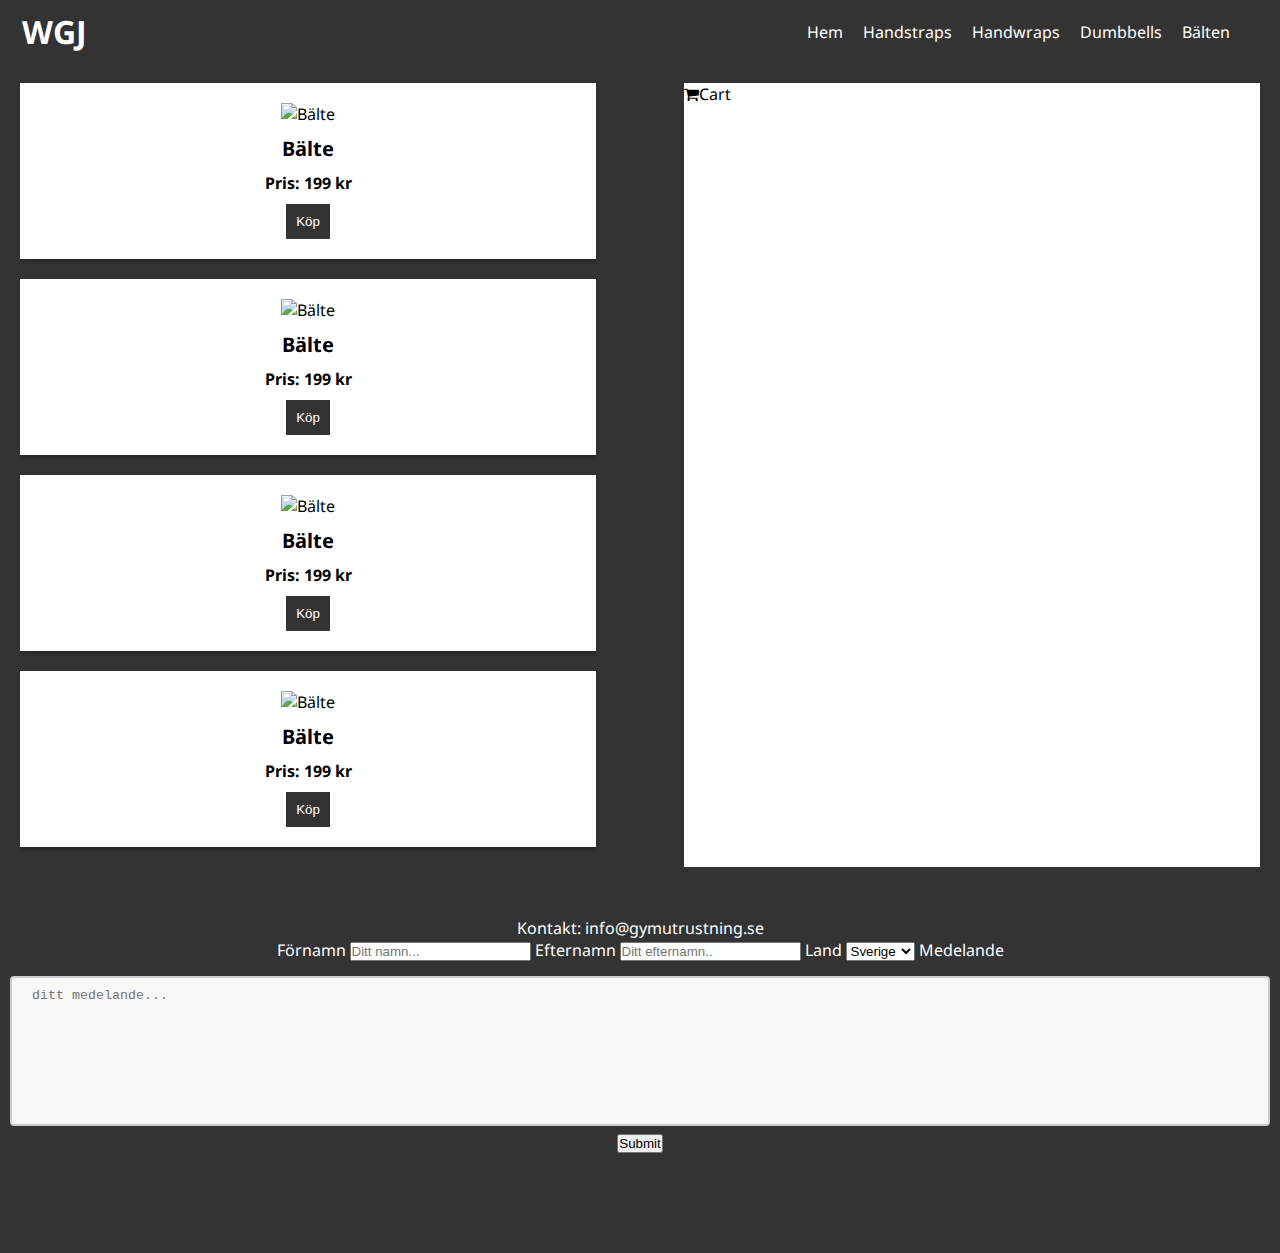
==== bälten.html @ 10223622 "ändringar" ====
<!DOCTYPE html>
<html lang="sv">
  <head>
    <meta charset="UTF-8" />
    <meta http-equiv="X-UA-Compatible" content="IE=edge" />
    <meta name="viewport" content="width=device-width, initial-scale=1.0" />
    <link rel="stylesheet" href="style.css" />
    <title>WeGoJim</title>
  </head>
  <body>
    <header>
      <h1 id="logo">WGJ</h1>
      <nav>
        <ul>
          <li><a href="startsida.html">Hem</a></li>
          <li><a href="handstraps.html">Handstraps</a></li>
          <li><a href="handwraps.html">Handwraps</a></li>
          <li><a href="dumbbels.html">Dumbbells</a></li>
          <li><a href="bälten.html">Bälten</a></li>
          <li></li>
        </ul>
      </nav>
    </header>

    <main>
      <section id="pruduktsida">
        <section class="product">
          <img src="media/bälte.jpg" alt="Bälte" />
          <h2>Bälte</h2>

          <p class="price">Pris: 199 kr</p>
          <button id="köpB">Köp</button>
        </section>

        <section class="product">
          <img src="media/bälte.jpg" alt="Bälte" />
          <h2>Bälte</h2>

          <p class="price">Pris: 199 kr</p>
          <button id="köpB1">Köp</button>
        </section>

        <section class="product">
          <img src="media/bälte.jpg" alt="Bälte" />
          <h2>Bälte</h2>

          <p class="price">Pris: 199 kr</p>
          <button id="köpB2">Köp</button>
        </section>

        <section class="product">
          <img src="media/bälte.jpg" alt="Bälte" />
          <h2>Bälte</h2>

          <p class="price">Pris: 199 kr</p>
          <button id="köpB3">Köp</button>
        </section>
      </section>
      <section id="cartsida">
        <i class="fa fa-shopping-cart"></i>Cart
        <div id="cartdropdown">
          <div class="cart-items"></div>
        </div>
      </section>
    </main>

    <footer>
      <p>Kontakt: info@gymutrustning.se</p>
      <form>
        <label for="fnamn">Förnamn</label>
        <input
          type="text"
          id="fnamn"
          name="förnamn"
          placeholder="Ditt namn..."
        />

        <label for="lnamn">Efternamn</label>
        <input
          type="text"
          id="lnamn"
          name="efternamn"
          placeholder="Ditt efternamn.."
        />

        <label for="land">Land</label>
        <select id="land" name="land">
          <option value="sverige">Sverige</option>
          <option value="canada">Canada</option>
          <option value="usa">USA</option>
        </select>

        <label for="Medelande">Medelande</label>
        <textarea
          type="text"
          id="medelande"
          name="medelande"
          placeholder="ditt medelande..."
        ></textarea>

        <input type="submit" value="Submit" />
      </form>
    </footer>
  </body>
  <script src="script.js"></script>
</html>
---- style.css ----
@import url('https://maxcdn.bootstrapcdn.com/font-awesome/4.4.0/css/font-awesome.min.css');
@import url('https://fonts.googleapis.com/css2?family=Noto+Sans:ital,wght@0,300;0,400;1,500&display=swap');

* {
	margin: 0;
	padding: 0;
	box-sizing: border-box;
  
}

body {
	font-family: Arial, sans-serif;
  background-color: #333;
  overflow-x: hidden;
  font-family: 'Noto Sans', sans-serif;
}

header {
	background-color: #333;
	color: #fff;
	padding: 10px;
	display: flex;
	justify-content: space-between;
	align-items: center;
}

nav ul {
	list-style: none;
	display: flex;
}

nav ul li {
	margin-right: 20px;
}

nav ul li a {
	color: #fff;
	text-decoration: none;
}

main {
	display: flex;
	flex-wrap: wrap;
	padding: 20px;
	justify-content: space-between;
}

#logo {
  padding: 0px 12px;
}

.products {
	display: flex;
	flex-wrap: wrap;
	padding: 20px;
	justify-content: space-between;
}

.product {
	flex-basis: calc(33.33% - 20px);
	margin-bottom: 20px;
	background-color: #ffffff;
	padding: 20px;
	text-align: center;
	box-shadow: 2px 2px 5px rgba(0, 0, 0, 0.3);
}

.product img {
  height: 30vh;
}


.product h2 {
	margin-top: 10px;
	font-size: 20px;
}

.product p {
	margin-top: 10px;
	font-size: 16px;
}

.product .price {
	font-weight: bold;
	margin-top: 10px;
}

.product button {
	background-color: #333;
	color: #fff;
	border: none;
	padding: 10px;
	margin-top: 10px;
	cursor: pointer;
	transition: background-color 0.3s ease;
}

.product button:hover {
	background-color: #555;
}


footer {
	background-color: #333;
	color: #fff;
	padding: 10px;
	text-align: center;
	margin-top: 20px;
  padding-bottom: 100px;
}

#cartdropdown {
  position: absolute;
  z-index: 10;
  width: 45%;
}

#pruduktsida {
  width: 45vw;
  overflow-x: hidden;
}

#cartsida {
  width: 45vw;
  background-color: rgb(255, 255, 255);
  background-image: url("media/dumbbells.jpg");
  
}

#medelande {
  margin-top: 15px;
  width: 100%;
  height: 150px;
  padding: 10px 20px;
  box-sizing: border-box;
  border: 2px solid #ccc;
  border-radius: 4px;
  background-color: #f8f8f8;
  resize: none;
}



/* ---------------------------- */


@media screen and (max-width: 655px) {
  .product img {
    width: 15vh;
  }
}

@media screen and (max-width: 555px) {
  #logo {
    font-size: 20px;
    padding: 0px;
  }
  nav ul li {
    margin-right: 5px;
  }
  header {
    justify-content: space-evenly;
  }
}

@media screen and (max-width: 425px) {
  main {
    padding: 0px;
    justify-content: space-around;
  }

  header {
    font-size: 12px;
  }

}
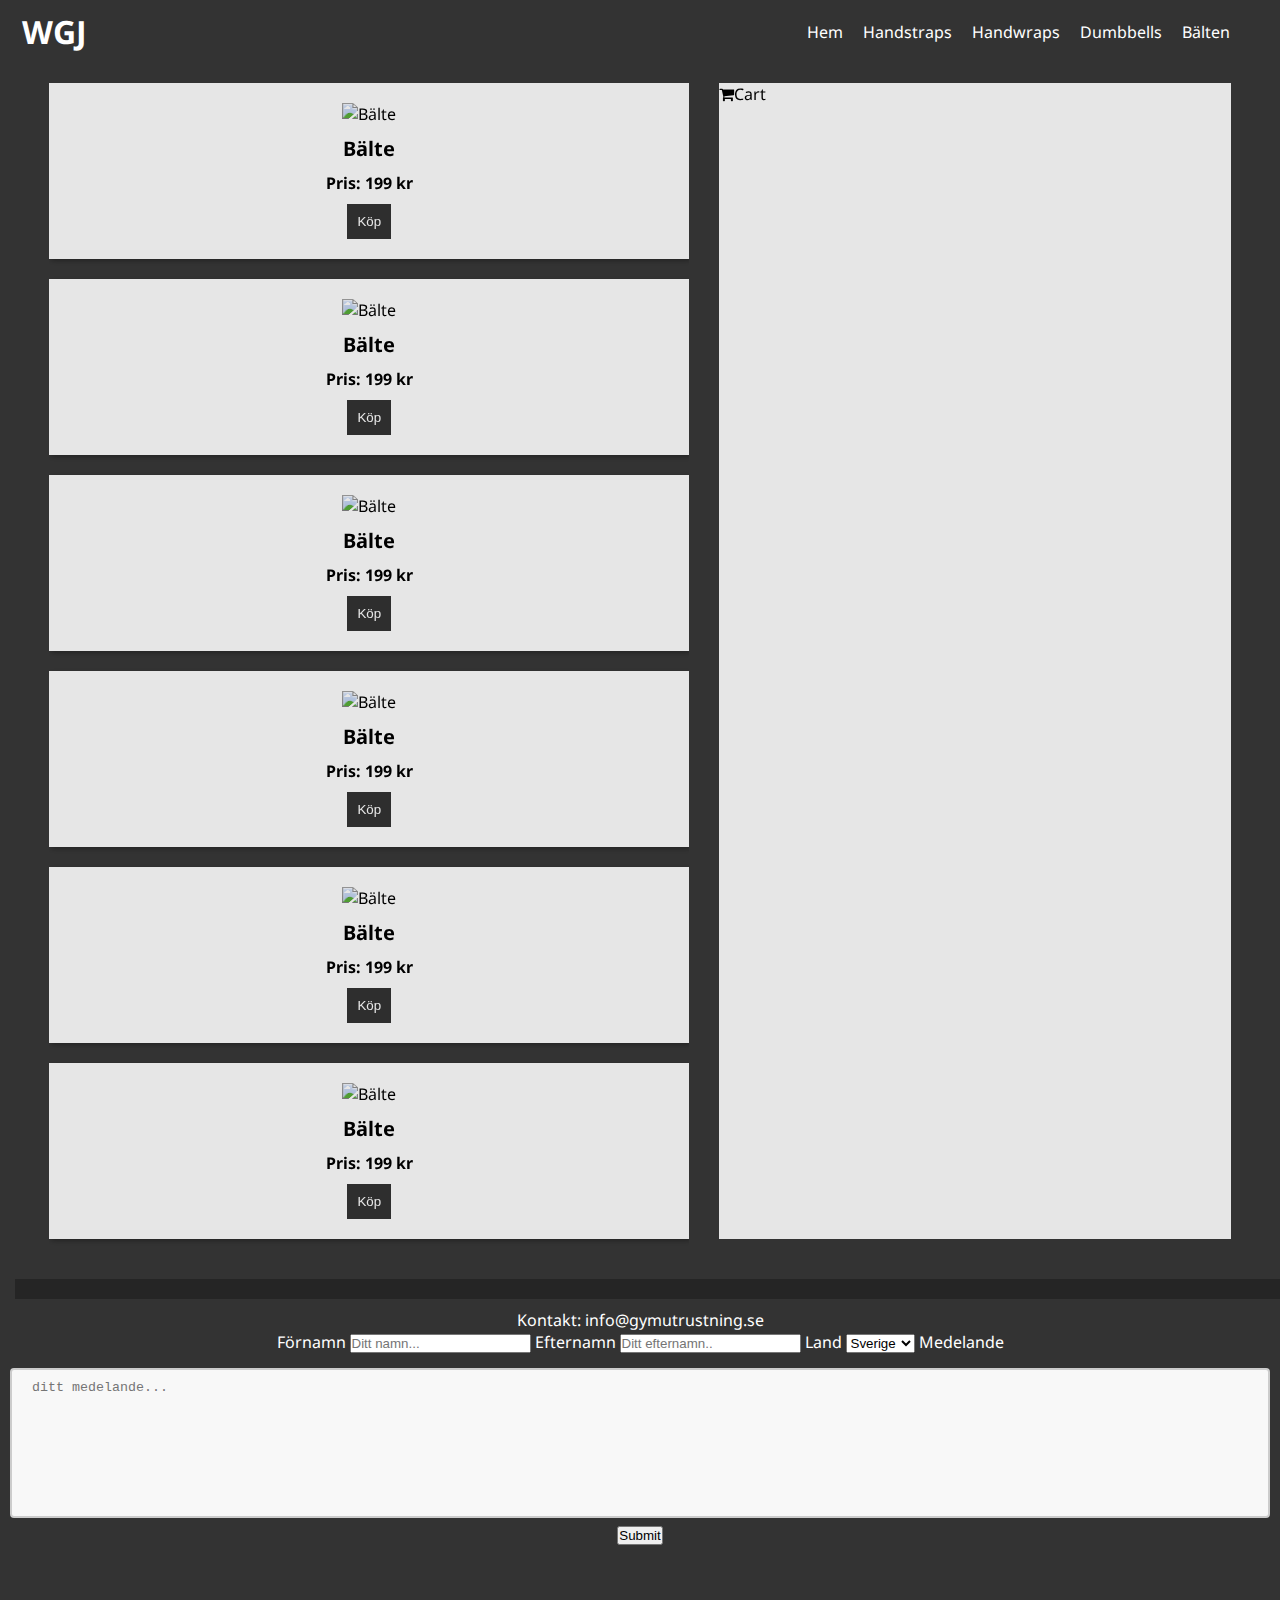
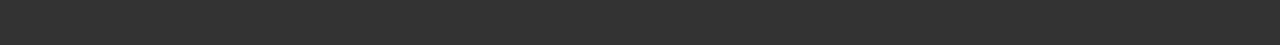
==== commit 3fcd2d8c: "tom är en apa" ====
--- a/bälten.html
+++ b/bälten.html
@@ -33,7 +33,7 @@
         </section>
 
         <section class="product">
-          <img src="media/bälte.jpg" alt="Bälte" />
+          <img src="media/bälte2.jpg" alt="Bälte" />
           <h2>Bälte</h2>
 
           <p class="price">Pris: 199 kr</p>
@@ -41,7 +41,7 @@
         </section>
 
         <section class="product">
-          <img src="media/bälte.jpg" alt="Bälte" />
+          <img src="media/bälte3.jpg" alt="Bälte" />
           <h2>Bälte</h2>
 
           <p class="price">Pris: 199 kr</p>
@@ -49,11 +49,25 @@
         </section>
 
         <section class="product">
-          <img src="media/bälte.jpg" alt="Bälte" />
+          <img src="media/bälte4.jpg" alt="Bälte" />
           <h2>Bälte</h2>
 
           <p class="price">Pris: 199 kr</p>
           <button id="köpB3">Köp</button>
+        </section>
+        <section class="product">
+          <img src="media/bälte5.jpg" alt="Bälte" />
+          <h2>Bälte</h2>
+
+          <p class="price">Pris: 199 kr</p>
+          <button id="köpB4">Köp</button>
+        </section>
+        <section class="product">
+          <img src="media/bälte6.jpg" alt="Bälte" />
+          <h2>Bälte</h2>
+
+          <p class="price">Pris: 199 kr</p>
+          <button id="köpB5">Köp</button>
         </section>
       </section>
       <section id="cartsida">
--- a/style.css
+++ b/style.css
@@ -43,6 +43,10 @@
 	flex-wrap: wrap;
 	padding: 20px;
 	justify-content: space-between;
+	background-image: url(media/background.jpg);
+	filter: brightness(0.9);
+	box-shadow: #292929 15px 20px;
+	justify-content: space-evenly;
 }
 
 #logo {
@@ -116,15 +120,16 @@
 }
 
 #pruduktsida {
-  width: 45vw;
+  width: 60vw;
   overflow-x: hidden;
+  display: flex;
+  flex-wrap: wrap;
 }
 
 #cartsida {
-  width: 45vw;
+  width: 25vw;
   background-color: rgb(255, 255, 255);
-  background-image: url("media/dumbbells.jpg");
-  
+  margin: 0px 0px 20px 0px;
 }
 
 #medelande {
@@ -143,6 +148,26 @@
 
 /* ---------------------------- */
 
+@media screen and (max-width: 1489px) {
+	#cartsida {
+		width: 35vw;
+	}
+}
+
+@media screen and (max-width: 1328px) {
+	#pruduktsida {
+		width: 50vw;
+		display: block;
+	  }
+	#cartsida {
+		width: 40vw;
+	}
+}
+
+@media screen and (max-width: 1191px) {
+	
+}
+
 
 @media screen and (max-width: 655px) {
   .product img {
@@ -164,13 +189,33 @@
 }
 
 @media screen and (max-width: 425px) {
-  main {
-    padding: 0px;
-    justify-content: space-around;
-  }
+  
 
   header {
     font-size: 12px;
   }
 
+}
+
+@media screen and (max-width: 399px) {
+	#productsida {
+		flex-wrap: nowrap;
+		
+	}
+
+	main {
+		padding: 0px;
+	}
+}
+
+@media screen and (max-width: 332px) {
+	nav ul li {
+		margin-right: 3px;
+		font-size: 10px;
+	}
+
+	#logo {
+		font-size: 15px;
+		margin-right: 8px;
+	}
 }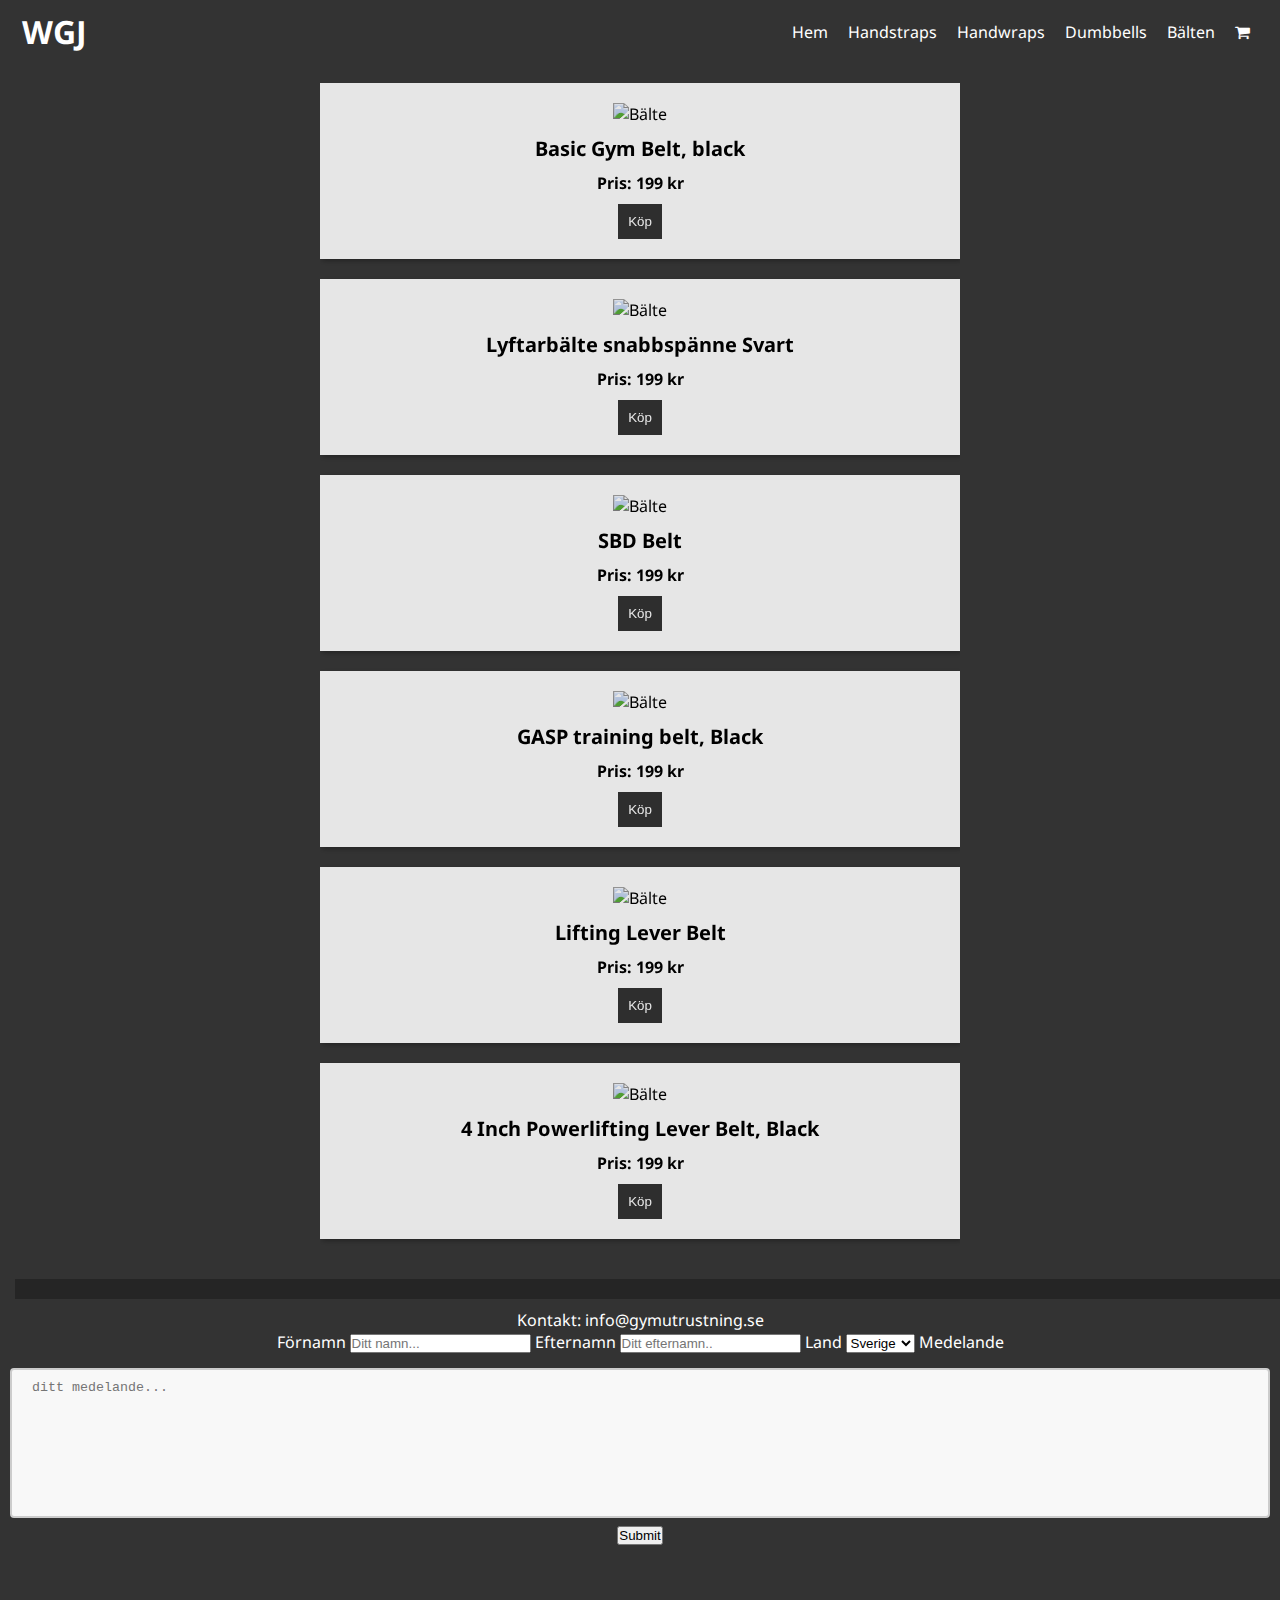
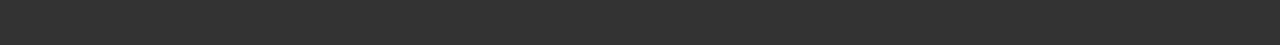
==== commit 17b15a88: "klar" ====
--- a/bälten.html
+++ b/bälten.html
@@ -17,8 +17,11 @@
           <li><a href="handwraps.html">Handwraps</a></li>
           <li><a href="dumbbels.html">Dumbbells</a></li>
           <li><a href="bälten.html">Bälten</a></li>
-          <li></li>
+          <li>
+            <a href="#" id="cartIcon"><i class="fa fa-shopping-cart"></i></a>
+          </li>
         </ul>
+        <section id="cartdropdown" class="hide"></section>
       </nav>
     </header>
 
@@ -26,7 +29,7 @@
       <section id="pruduktsida">
         <section class="product">
           <img src="media/bälte.jpg" alt="Bälte" />
-          <h2>Bälte</h2>
+          <h2>Basic Gym Belt, black</h2>
 
           <p class="price">Pris: 199 kr</p>
           <button id="köpB">Köp</button>
@@ -34,7 +37,7 @@
 
         <section class="product">
           <img src="media/bälte2.jpg" alt="Bälte" />
-          <h2>Bälte</h2>
+          <h2>Lyftarbälte snabbspänne Svart</h2>
 
           <p class="price">Pris: 199 kr</p>
           <button id="köpB1">Köp</button>
@@ -42,7 +45,7 @@
 
         <section class="product">
           <img src="media/bälte3.jpg" alt="Bälte" />
-          <h2>Bälte</h2>
+          <h2>SBD Belt</h2>
 
           <p class="price">Pris: 199 kr</p>
           <button id="köpB2">Köp</button>
@@ -50,31 +53,25 @@
 
         <section class="product">
           <img src="media/bälte4.jpg" alt="Bälte" />
-          <h2>Bälte</h2>
+          <h2>GASP training belt, Black</h2>
 
           <p class="price">Pris: 199 kr</p>
           <button id="köpB3">Köp</button>
         </section>
         <section class="product">
           <img src="media/bälte5.jpg" alt="Bälte" />
-          <h2>Bälte</h2>
+          <h2>Lifting Lever Belt</h2>
 
           <p class="price">Pris: 199 kr</p>
           <button id="köpB4">Köp</button>
         </section>
         <section class="product">
           <img src="media/bälte6.jpg" alt="Bälte" />
-          <h2>Bälte</h2>
+          <h2>4 Inch Powerlifting Lever Belt, Black</h2>
 
           <p class="price">Pris: 199 kr</p>
           <button id="köpB5">Köp</button>
         </section>
-      </section>
-      <section id="cartsida">
-        <i class="fa fa-shopping-cart"></i>Cart
-        <div id="cartdropdown">
-          <div class="cart-items"></div>
-        </div>
       </section>
     </main>
 
